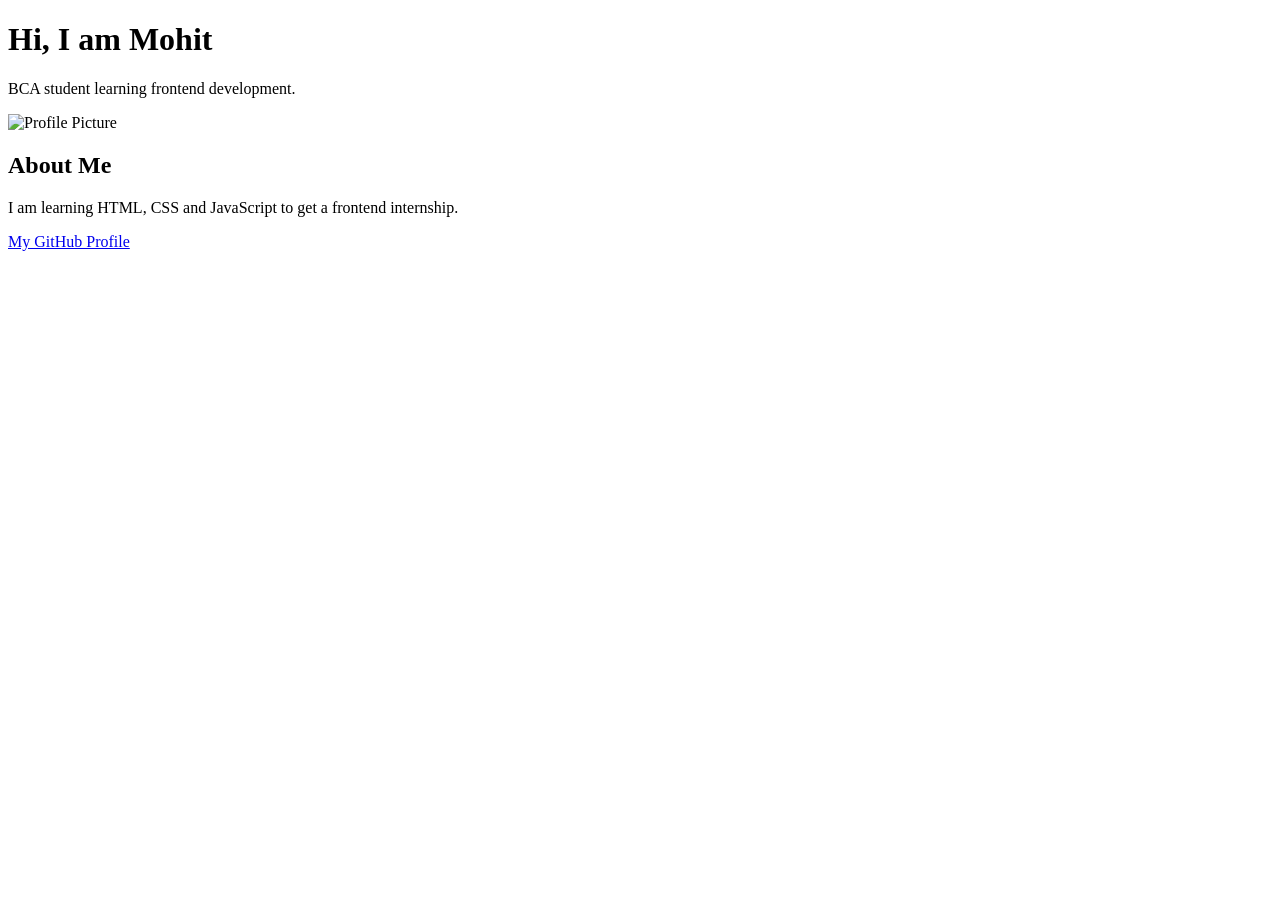
==== index.html @ de94c858 "Day 1: Basic HTML page" ====
<!DOCTYPE html>
<html lang="en">
<head>
    <meta charset="UTF-8">
    <meta name="viewport" content="width=device-width, initial-scale=1.0">
    <title>Mohit Kumar | Frontend Learner</title>
</head>
<body>
    <h1>Hi, I am Mohit </h1>
    <p>BCA student learning frontend development.</p>
    <img src="https://i.pinimg.com/736x/43/9a/0f/439a0f0e8f9df7c00947dfaba12bacde.jpg" alt="Profile Picture" width="200">
    <h2>About Me</h2>
    <p>I am learning HTML, CSS and JavaScript to get a frontend internship.</p>
    <a href="https://github.com/Mohitkumar143">My GitHub Profile</a>
    
</body>
</html>
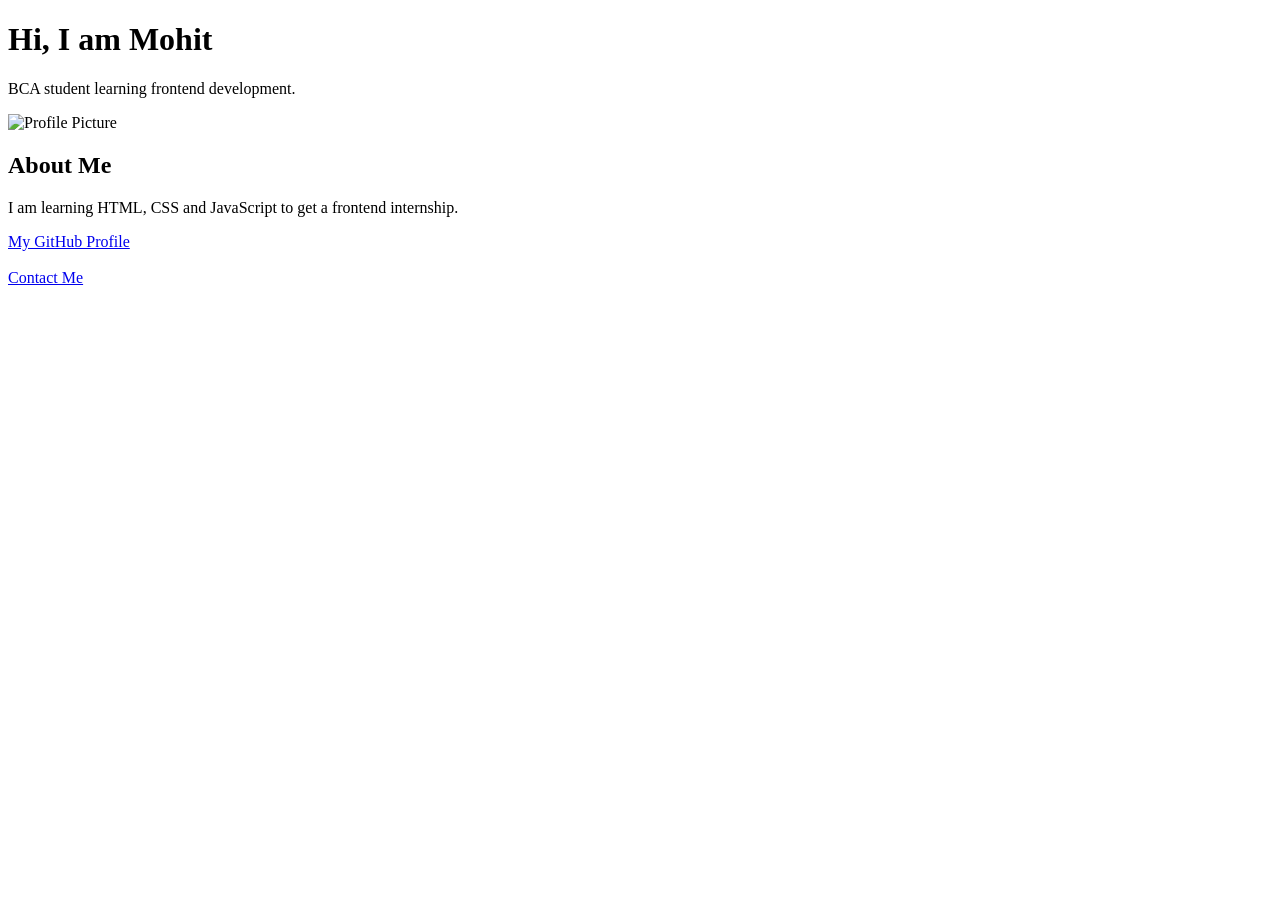
==== commit cf7ccc77: "Day 2:Contact form page" ====
--- a/index.html
+++ b/index.html
@@ -11,7 +11,8 @@
     <img src="https://i.pinimg.com/736x/43/9a/0f/439a0f0e8f9df7c00947dfaba12bacde.jpg" alt="Profile Picture" width="200">
     <h2>About Me</h2>
     <p>I am learning HTML, CSS and JavaScript to get a frontend internship.</p>
-    <a href="https://github.com/Mohitkumar143">My GitHub Profile</a>
+    <a href="https://github.com/Mohitkumar143">My GitHub Profile</a><br><br>
+    <a href="contact.html"> Contact Me</a><br>
     
 </body>
 </html>
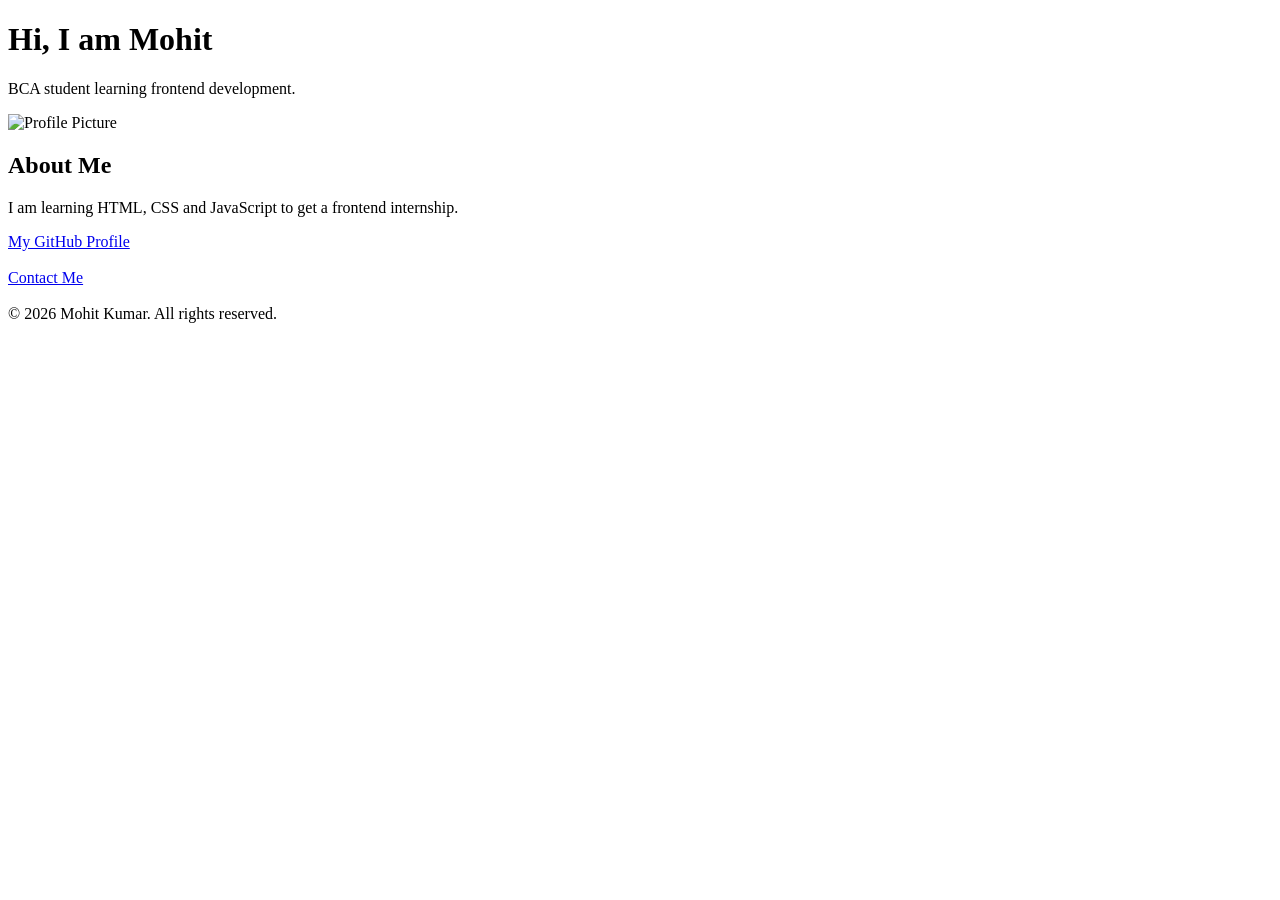
==== commit 00fe661f: "Day 4: form validation with HTML attributes" ====
--- a/index.html
+++ b/index.html
@@ -6,13 +6,21 @@
     <title>Mohit Kumar | Frontend Learner</title>
 </head>
 <body>
+    <header>
     <h1>Hi, I am Mohit </h1>
     <p>BCA student learning frontend development.</p>
-    <img src="https://i.pinimg.com/736x/43/9a/0f/439a0f0e8f9df7c00947dfaba12bacde.jpg" alt="Profile Picture" width="200">
+    </header>
+  
+    <section>
+          <img src="https://i.pinimg.com/736x/43/9a/0f/439a0f0e8f9df7c00947dfaba12bacde.jpg" alt="Profile Picture" width="200">
     <h2>About Me</h2>
     <p>I am learning HTML, CSS and JavaScript to get a frontend internship.</p>
-    <a href="https://github.com/Mohitkumar143">My GitHub Profile</a><br><br>
+  
+    </section>
+      <nav>  <a href="https://github.com/Mohitkumar143">My GitHub Profile</a><br><br>
     <a href="contact.html"> Contact Me</a><br>
-    
+    </nav><br>
+    <footer>&copy; 2026 Mohit Kumar. All rights reserved.</footer>
+  
 </body>
 </html>
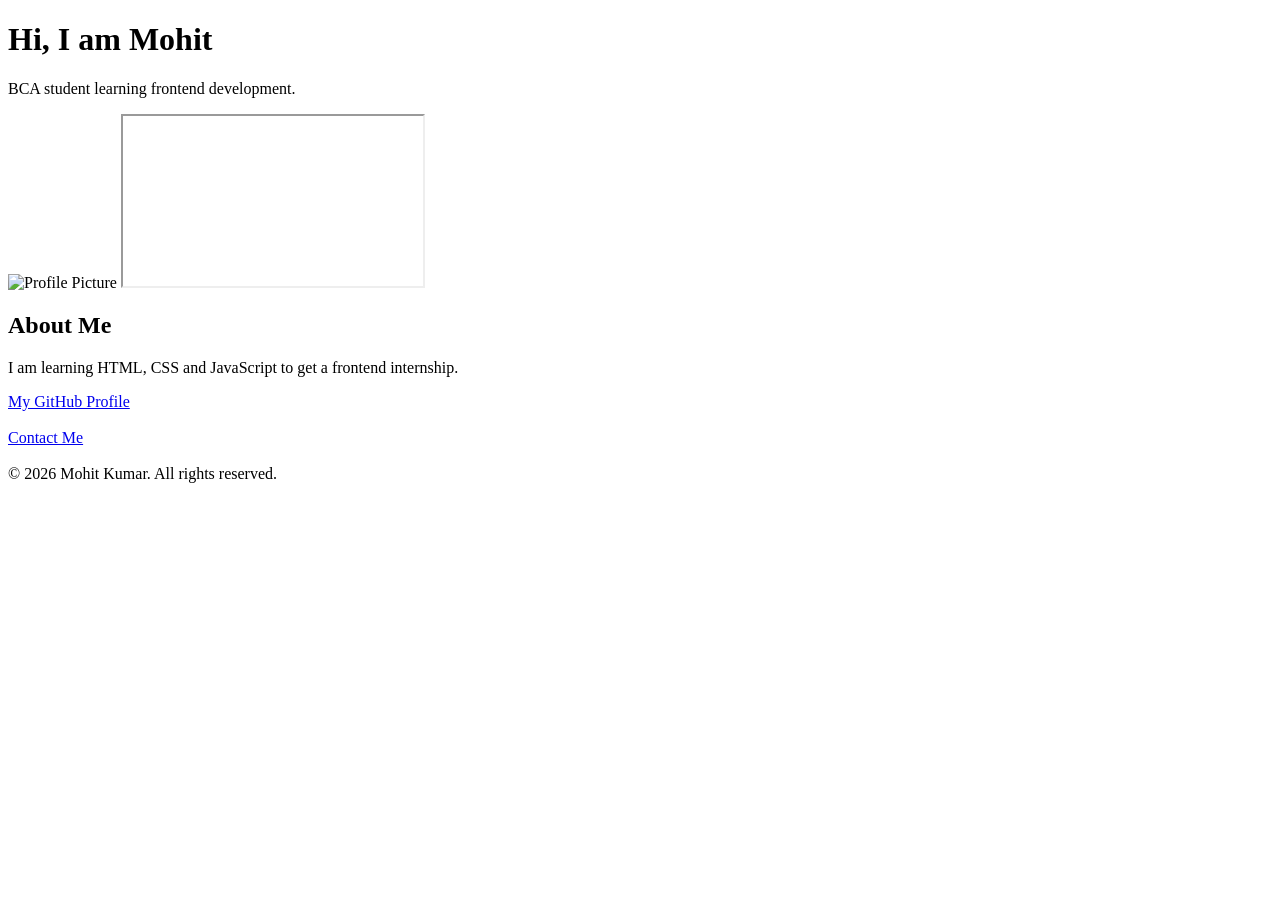
==== commit 9ab3c137: "Day 5:Added iframe video embed" ====
--- a/index.html
+++ b/index.html
@@ -3,6 +3,7 @@
 <head>
     <meta charset="UTF-8">
     <meta name="viewport" content="width=device-width, initial-scale=1.0">
+    <meta name ="description" content="Mohit is a BCA student learning frontend deveelopment and building projects to get an internship.">
     <title>Mohit Kumar | Frontend Learner</title>
 </head>
 <body>
@@ -13,6 +14,7 @@
   
     <section>
           <img src="https://i.pinimg.com/736x/43/9a/0f/439a0f0e8f9df7c00947dfaba12bacde.jpg" alt="Profile Picture" width="200">
+          <iframe src="https://youtube.com/shorts/oKmgQ6DVXSY?si=dMD0tNWaZYfh3T4g"  allowfullscreen  width="300" height="170" title="Youtube Video"></iframe>
     <h2>About Me</h2>
     <p>I am learning HTML, CSS and JavaScript to get a frontend internship.</p>
   
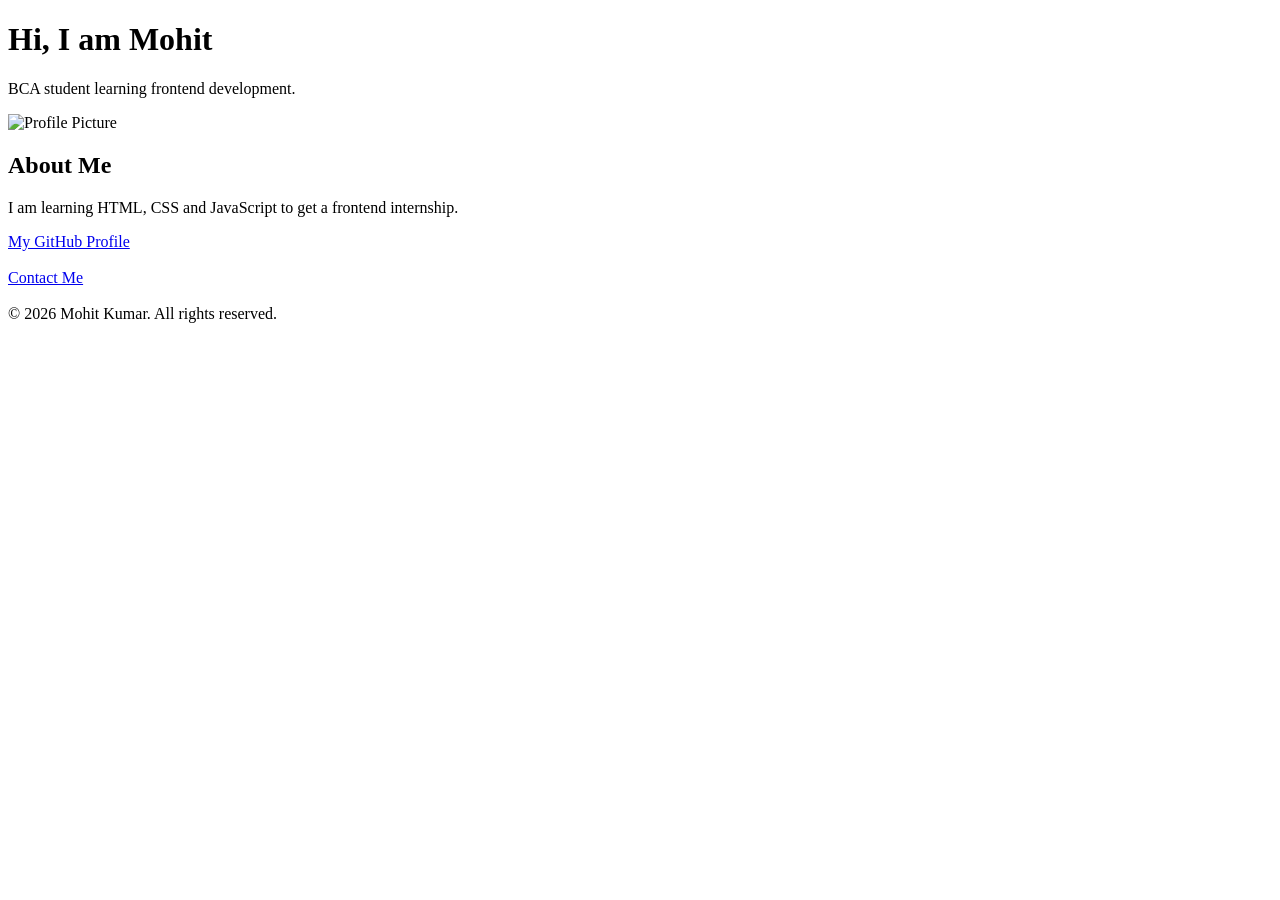
==== commit 5483f46d: "Day 6:Improved HTML mini project" ====
--- a/index.html
+++ b/index.html
@@ -14,7 +14,7 @@
   
     <section>
           <img src="https://i.pinimg.com/736x/43/9a/0f/439a0f0e8f9df7c00947dfaba12bacde.jpg" alt="Profile Picture" width="200">
-          <iframe src="https://youtube.com/shorts/oKmgQ6DVXSY?si=dMD0tNWaZYfh3T4g"  allowfullscreen  width="300" height="170" title="Youtube Video"></iframe>
+          <!-- <iframe src="https://youtube.com/shorts/oKmgQ6DVXSY?si=dMD0tNWaZYfh3T4g"  allowfullscreen  width="300" height="170" title="Youtube Video"></iframe> -->
     <h2>About Me</h2>
     <p>I am learning HTML, CSS and JavaScript to get a frontend internship.</p>
   
